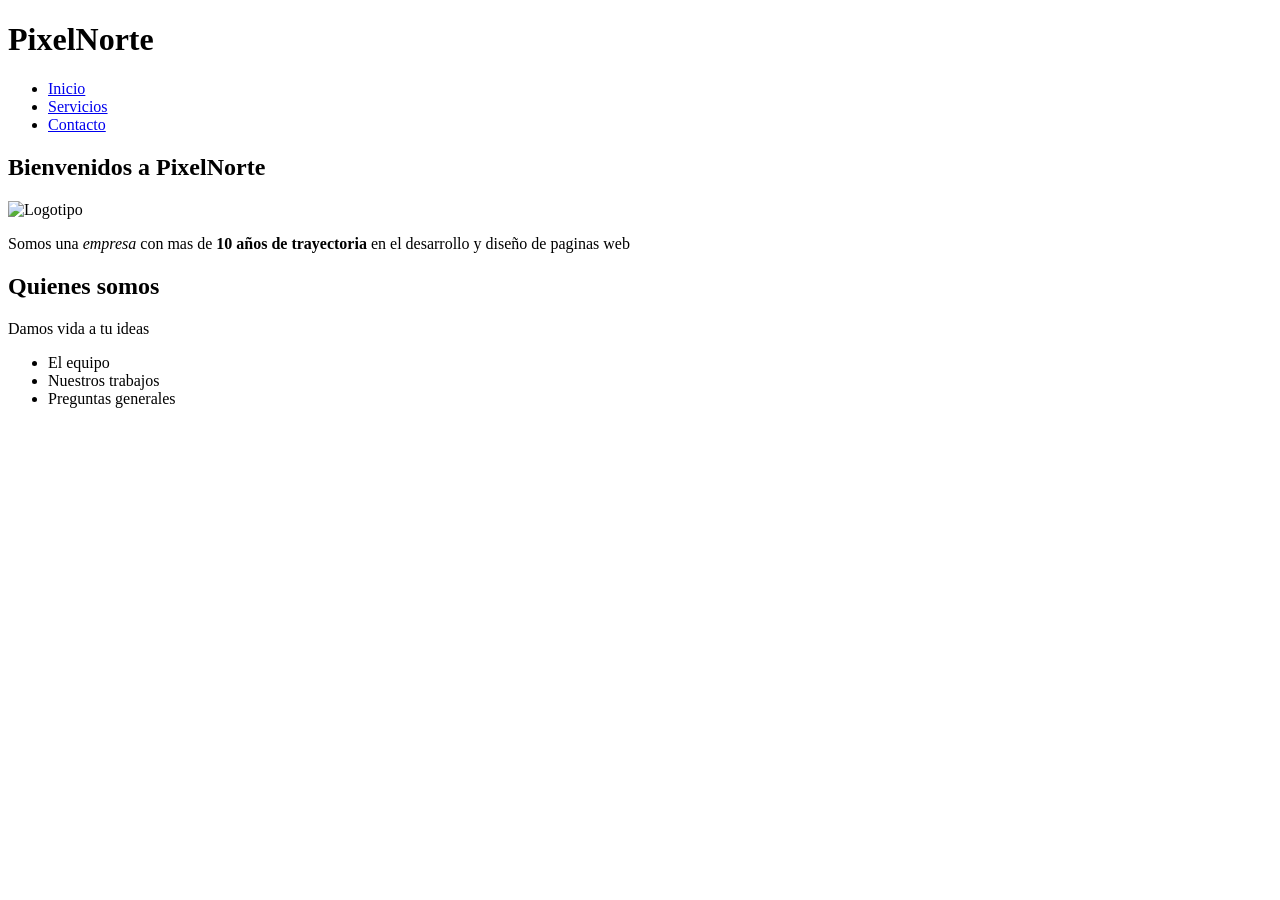
==== index.html @ 214e936c "Agregar index" ====
<!DOCTYPE html>
<html lang="es">
<head>
     <meta charset="UTF-8">
<title> Pixelnorte - inicio </title>
<link rel="stylesheet" href="style.css">
</head>
<body>
<header id="site-header">
<h1> PixelNorte </h1>
 
<nav id="nav-principal">
    <ul>
	<li><a href="index.html"> Inicio </a></li>
	<li><a href="servicios.html"> Servicios </a></li>
	<li><a href="contacto.html">Contacto </a></li>
   </ul>
</nav>
</header>
<main>
	<section id="bienvenida">
	<h2> Bienvenidos a PixelNorte </h2>
<img src="Logotipo.png" alt="Logotipo" width="200" >
	<p> Somos una<em> empresa</em>  con mas de<strong> 10 años de trayectoria</strong> en el desarrollo y diseño de paginas web</p>
</section>
	<section id="quienes-somos">
	<h2>Quienes somos</h2>
	<p> Damos vida a tu ideas</p>
<ul>
<li>El equipo</li>
<li>Nuestros trabajos</li>
<li>Preguntas generales</li>
</ul>
</section>
</main>



</body>
</html>
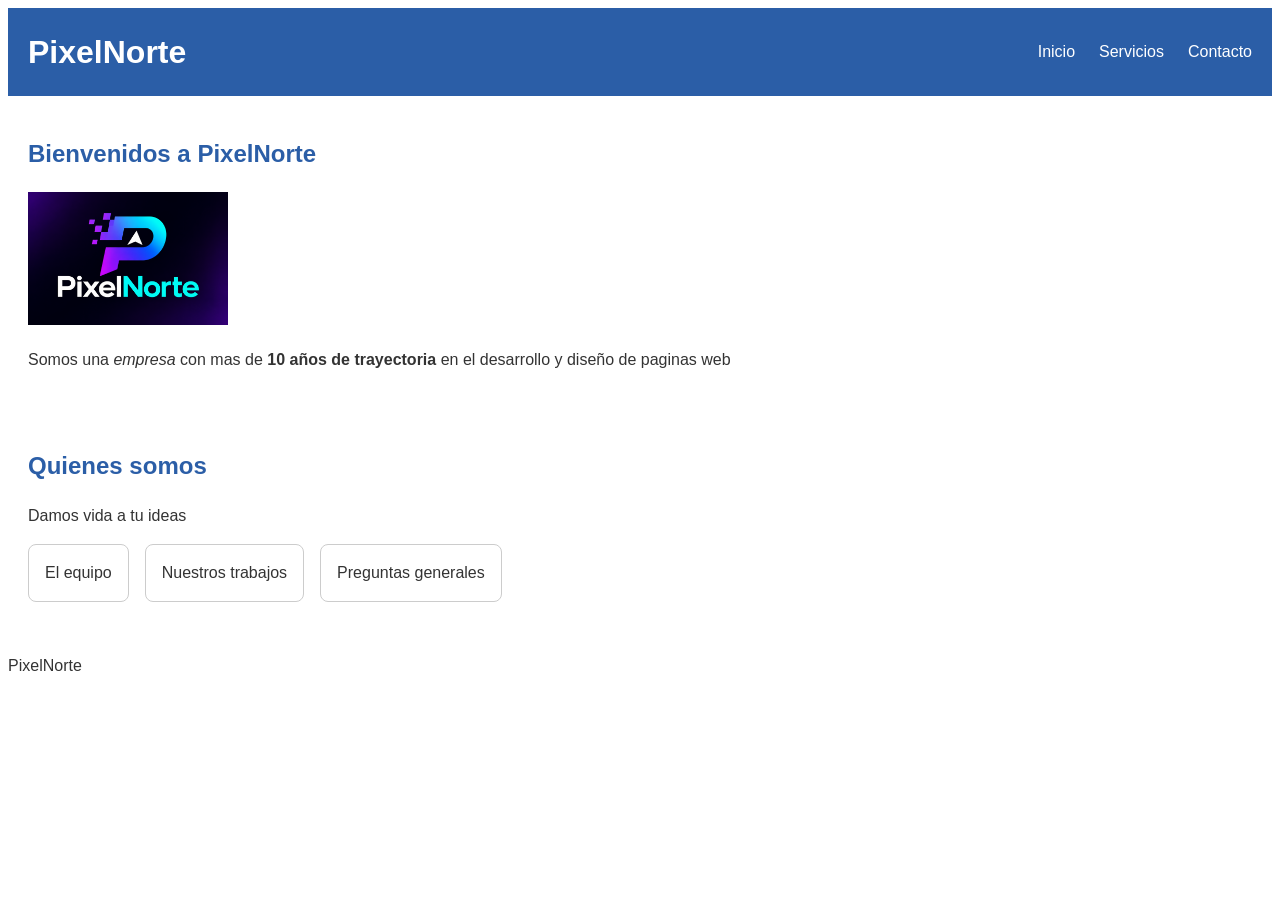
==== commit 0fe03b75: "agregar el footer" ====
--- a/index.html
+++ b/index.html
@@ -2,6 +2,7 @@
 <html lang="es">
 <head>
      <meta charset="UTF-8">
+     <meta name="viewport" content="Width=device-width, initial-scale=1.0">
 <title> Pixelnorte - inicio </title>
 <link rel="stylesheet" href="style.css">
 </head>
@@ -35,7 +36,9 @@
 </main>
 
 
+<footer id="site-footer">
+<p> PixelNorte</p>
+</footer>
 
 </body>
 </html>
-
--- a/style.css
+++ b/style.css
@@ -0,0 +1,120 @@
+/*Paleta PixelNorte
+  Principal: #2B5EA7
+ Secundario: #F2A65A
+*/
+
+*{
+  box-sizing: border-box;
+}
+
+body {
+     font-family: Arial, Helvetica, sans-serif;
+     line-height: 1.5;
+     color: #333333;
+}
+
+h1 {
+   font-size: 32px;
+   color:#2B5EA7;
+}
+
+h2 { 
+   font-size: 24px;
+   color:#2B5EA7;
+}
+
+#site-header {
+	background-color: #2B5EA7;
+	color: #FFFFFF;
+	padding: 20px;
+	display: flex;
+	Justify-content: space-between;
+	align-items: center;
+}
+
+#site-header h1 {
+	color: #FFFFFF;
+	margin: 0;
+}
+
+#nav-principal ul {
+	display: flex;
+	list-style: none;
+	gap: 24px;
+	padding: 0;
+	margin: 0;	
+}	
+#nav-principal a {
+	text-decoration: none;
+	color: #FFFFFF;
+}
+
+#bienvenida {
+	padding: 20px;
+	max-width: 800px;
+}
+#quienes-somos {
+	padding: 20px;
+	max-width: 800px;
+	
+}
+
+#quienes-somos ul {
+	display: flex;
+	flex-wrap: wrap;
+	gap: 16px;
+	list-style: none;
+	padding: 0;
+}
+
+#quienes-somos li{
+	border: 1px solid #CCCCCC;
+	border-radius: 8px;
+	padding: 16px;
+}
+
+#tabla-servicios {
+	width: 100%;
+	border-collapse: collapse;
+}
+
+#tabla-servicios th,
+#tabla-servicios td {
+	border: 1px solid #CCCCCC;
+	padding: 10px;
+}
+
+#tabla-servicios th {
+	color: #FFFFFF;
+	background-color: #2B5EA7;
+}
+
+#formulario-contacto {
+	display: grid;
+	grid-template-columns: auto  1fr auto  1fr;
+	gap: 12px;
+	align-items: center;
+}
+
+#formulario-contacto .campo-ancho {
+	grid-column: 1 / -1;
+}
+
+#formulario-contacto fieldset  label {
+	display: inline;
+	margin-right: 16px;
+}
+
+#nombre,
+#email,
+#telefono,
+#servicio,
+#mensaje{
+	width: 100%;
+	padding: 8px;
+	border: 1px solid #CCCCCC;
+	border-radius: 6px;
+}
+
+
+
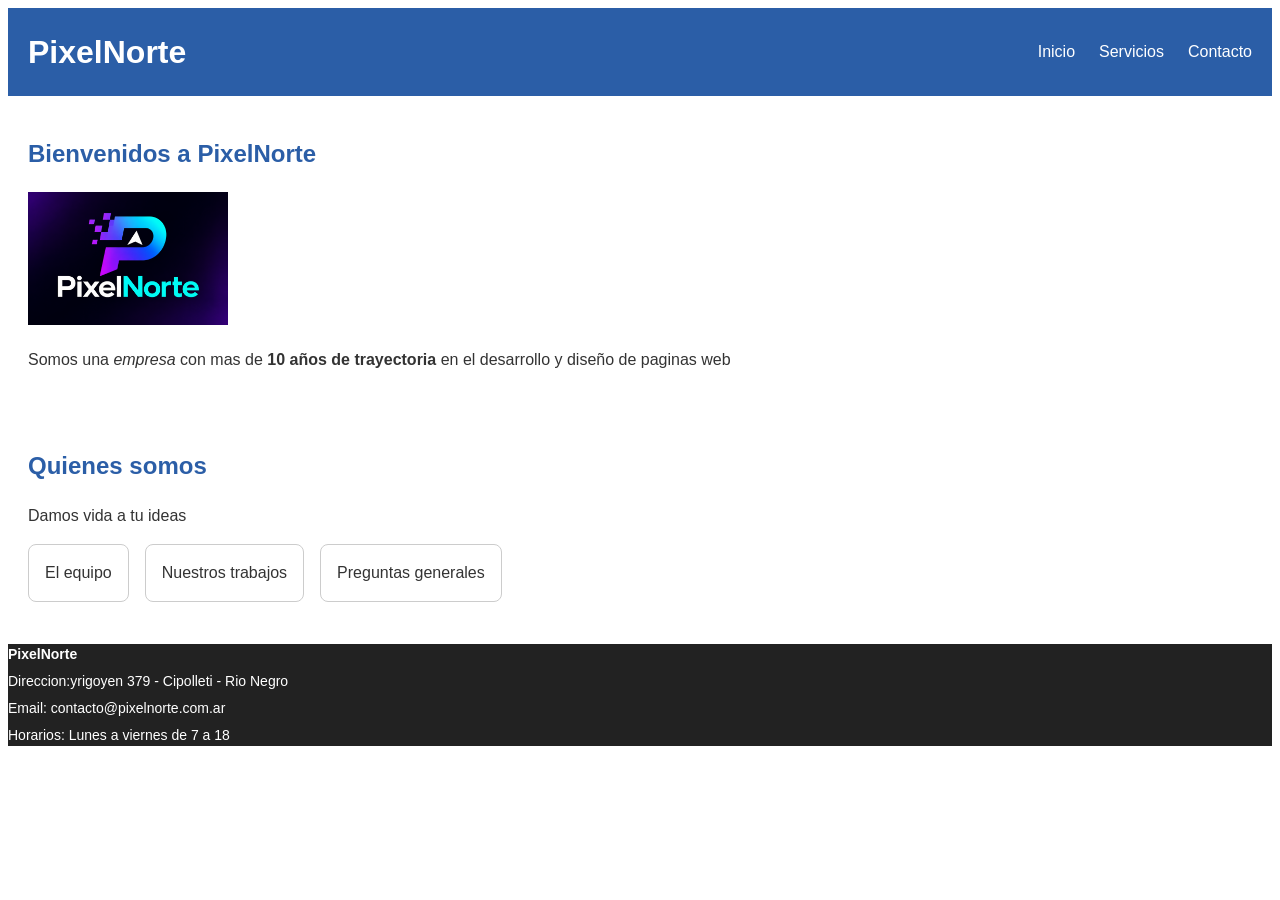
==== commit 741d5ff5: "se modifico footer con datos de contacto en todas las paginas style incluido" ====
--- a/index.html
+++ b/index.html
@@ -37,7 +37,12 @@
 
 
 <footer id="site-footer">
-<p> PixelNorte</p>
+    <div class="footer-content">
+	<p><strong> PixelNorte</strong></p>
+	<p>Direccion:yrigoyen 379 - Cipolleti - Rio Negro</p>
+	<p>Email: contacto@pixelnorte.com.ar</p>
+	<p>Horarios: Lunes a viernes de 7 a 18</p>
+    </div>
 </footer>
 
 </body>
--- a/style.css
+++ b/style.css
@@ -28,8 +28,9 @@
 	color: #FFFFFF;
 	padding: 20px;
 	display: flex;
-	Justify-content: space-between;
-	align-items: center;
+	flex-direction: column;
+	align-items: flex-start;
+	gap: 12px;
 }
 
 #site-header h1 {
@@ -91,7 +92,7 @@
 
 #formulario-contacto {
 	display: grid;
-	grid-template-columns: auto  1fr auto  1fr;
+	grid-template-columns: 1fr;
 	gap: 12px;
 	align-items: center;
 }
@@ -118,3 +119,26 @@
 
 
 
+
+@media (min-width: 700px) {
+	#site-header {
+		flex-direction: row;
+		justify-content: space-between;
+		align-items: center;
+	}
+
+	#formulario-contacto {
+		grid-template-columns: auto 1fr auto 1fr;
+	}
+}
+#site-footer{
+	background-color: #222;
+	Color:#ffffff;
+	padding:25px 15px
+	margin-top:40px
+}	
+#site-footer .footer-content p {
+	margin: 6px 0;
+	font-size: 14px;
+	line-height: 1.5;
+}
